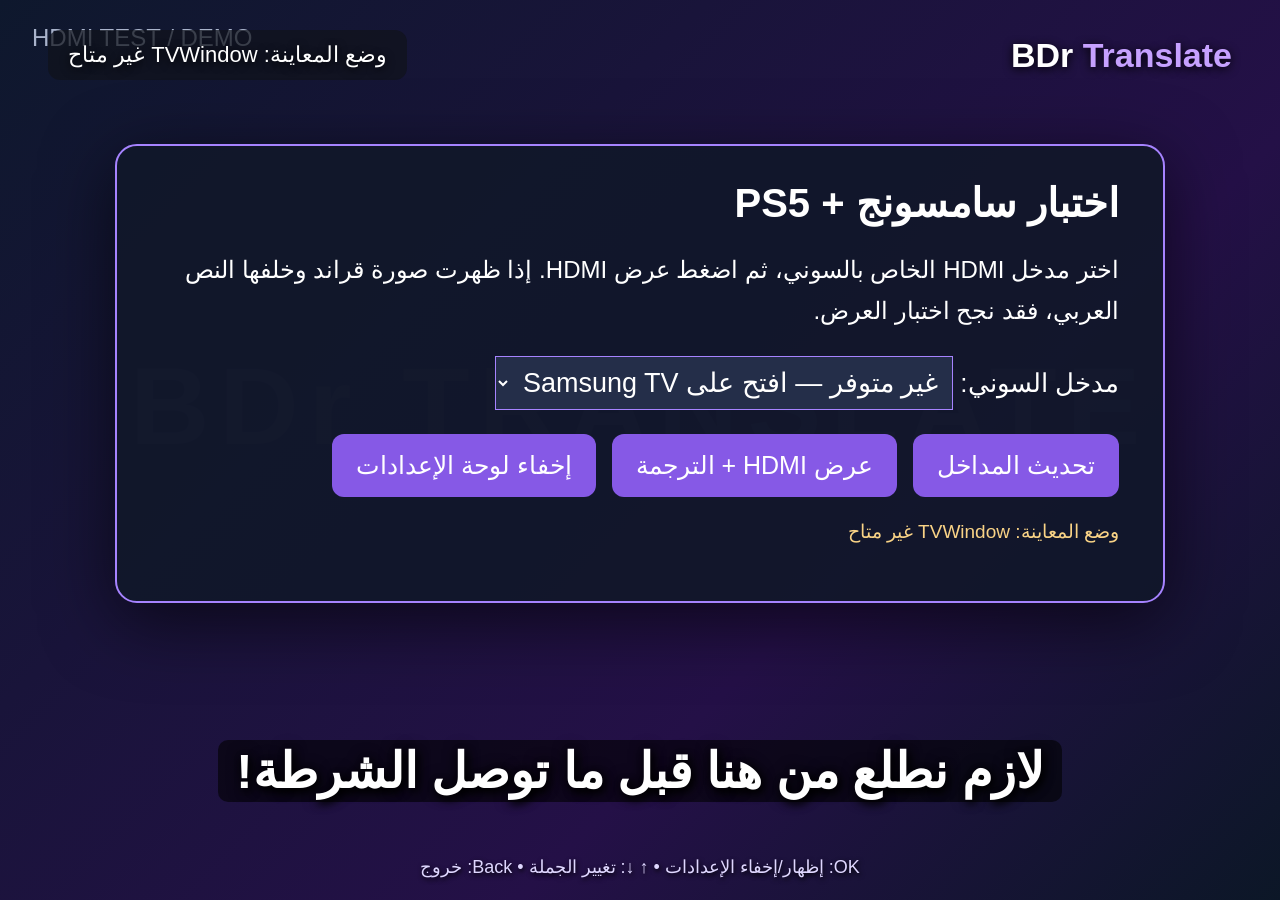
==== index.html @ 3f8d2873 "Move Tizen test app to repository root and add WGT build workflow" ====
<!doctype html><html lang="ar" dir="rtl"><head><meta charset="utf-8"><meta name="viewport" content="width=device-width,initial-scale=1"><title>BDr Translate TV Test</title><link rel="stylesheet" href="style.css"></head>
<body>
  <div id="demo-bg" aria-hidden="true"><div class="fake-world">BDr TRANSLATE</div><div class="fake-hud">HDMI TEST / DEMO</div></div>
  <div id="top"><span class="brand">BDr <b>Translate</b></span><span id="state">وضع تجريبي — لم يتم تشغيل HDMI</span></div>
  <div class="controls" id="panel"><h2>اختبار سامسونج + PS5</h2><p>اختر مدخل HDMI الخاص بالسوني، ثم اضغط عرض HDMI. إذا ظهرت صورة قراند وخلفها النص العربي، فقد نجح اختبار العرض.</p><label>مدخل السوني: <select id="sources"><option value="">جاري فحص المداخل…</option></select></label><div class="buttons"><button id="refresh">تحديث المداخل</button><button id="start">عرض HDMI + الترجمة</button><button id="hide">إخفاء لوحة الإعدادات</button></div><p id="log">جاهز للاختبار</p></div>
  <div id="subtitle">لازم نطلع من هنا قبل ما توصل الشرطة!</div>
  <div id="help">OK: إظهار/إخفاء الإعدادات • ↑ ↓: تغيير الجملة • Back: خروج</div>
  <script src="app.js"></script>
</body></html>
---- style.css ----
*{box-sizing:border-box}html,body{margin:0;width:100%;height:100%;overflow:hidden;background:transparent;color:white;font-family:Arial,'Noto Sans Arabic',sans-serif}#demo-bg{position:absolute;inset:0;background:linear-gradient(135deg,#0e182d,#241047 65%,#0c1727)}.fake-world{position:absolute;top:38%;width:100%;text-align:center;color:#ffffff1c;font-size:110px;font-weight:900;letter-spacing:10px}.fake-hud{position:absolute;top:24px;left:32px;color:#a9b3cb;font-size:24px}#top{position:absolute;top:30px;left:48px;right:48px;display:flex;justify-content:space-between;align-items:center;text-shadow:0 2px 10px #000}.brand{font-size:34px;font-weight:900}.brand b{color:#c6a1ff}#state{font-size:22px;background:#10131bb8;padding:12px 20px;border-radius:12px}.controls{position:absolute;top:16%;right:9%;left:9%;background:#11172aeb;border:2px solid #a683ff;border-radius:22px;padding:34px 44px;z-index:4;box-shadow:0 18px 70px #0009}.controls h2{font-size:40px;margin:0 0 12px}.controls p{font-size:24px;line-height:1.7}.controls label{font-size:26px}select{font-size:27px;padding:10px;background:#242e49;color:#fff;border:1px solid #a683ff;min-width:320px}.buttons{display:flex;gap:16px;margin-top:24px;flex-wrap:wrap}button{font-size:25px;padding:17px 24px;background:#8659e6;color:white;border:0;border-radius:12px;cursor:pointer}button:focus,select:focus{outline:5px solid #fff}#log{font-size:19px;color:#f9d386}#subtitle{position:absolute;bottom:10%;left:9%;right:9%;font-size:49px;line-height:1.6;font-weight:800;text-align:center;text-shadow:3px 4px 8px #000,0 0 14px #000;z-index:3;pointer-events:none}#subtitle span{background:#0009;padding:4px 18px;border-radius:10px}#help{position:absolute;bottom:22px;width:100%;text-align:center;font-size:18px;color:#dfd7ff;text-shadow:1px 2px 5px #000}body.live #demo-bg{display:none}body.live #top{opacity:.85}body.live:not(.showpanel) #top{opacity:0}body:not(.showpanel) .controls{display:none}
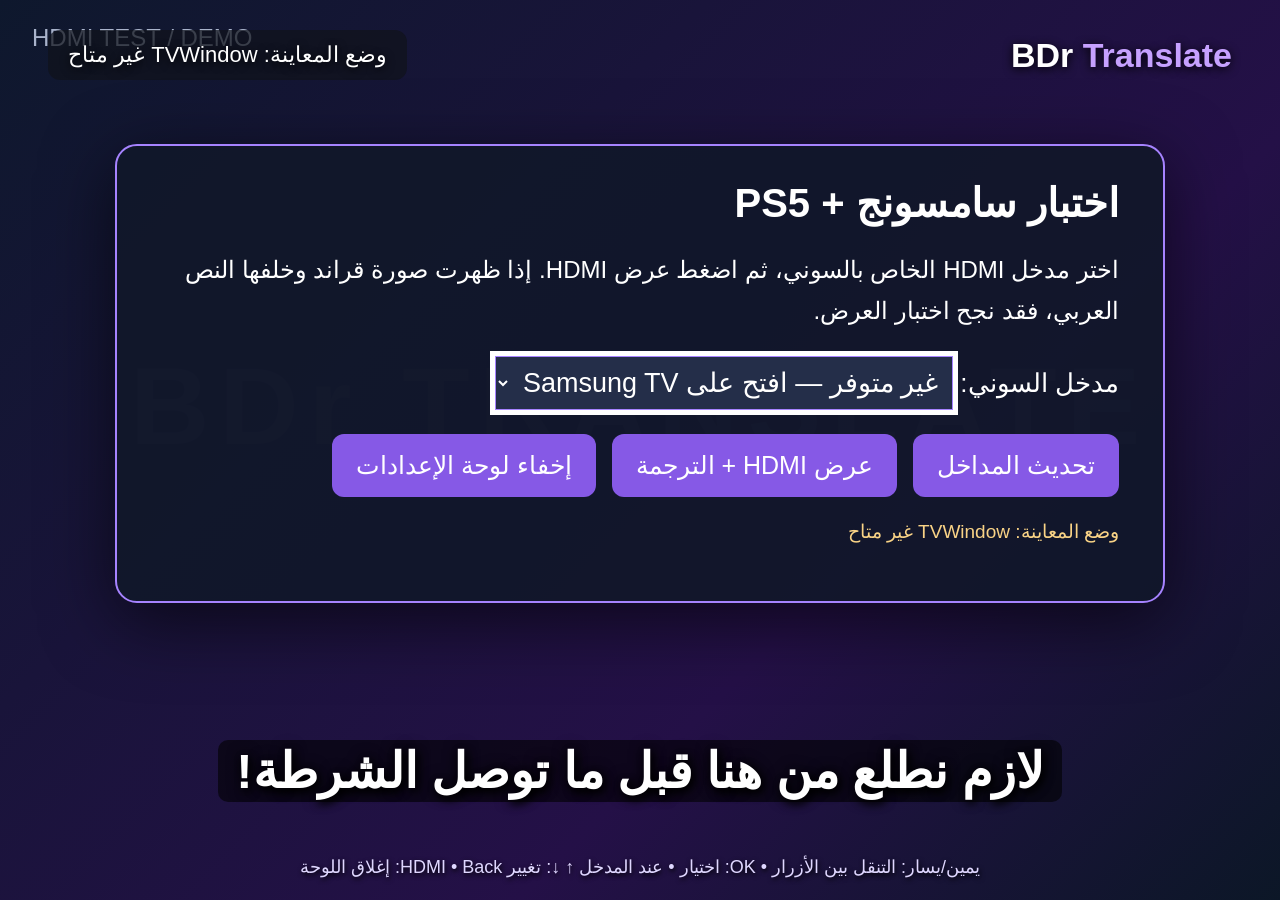
==== commit 93e05954: "Improve Samsung TV remote control navigation (index.html)" ====
--- a/index.html
+++ b/index.html
@@ -4,6 +4,6 @@
   <div id="top"><span class="brand">BDr <b>Translate</b></span><span id="state">وضع تجريبي — لم يتم تشغيل HDMI</span></div>
   <div class="controls" id="panel"><h2>اختبار سامسونج + PS5</h2><p>اختر مدخل HDMI الخاص بالسوني، ثم اضغط عرض HDMI. إذا ظهرت صورة قراند وخلفها النص العربي، فقد نجح اختبار العرض.</p><label>مدخل السوني: <select id="sources"><option value="">جاري فحص المداخل…</option></select></label><div class="buttons"><button id="refresh">تحديث المداخل</button><button id="start">عرض HDMI + الترجمة</button><button id="hide">إخفاء لوحة الإعدادات</button></div><p id="log">جاهز للاختبار</p></div>
   <div id="subtitle">لازم نطلع من هنا قبل ما توصل الشرطة!</div>
-  <div id="help">OK: إظهار/إخفاء الإعدادات • ↑ ↓: تغيير الجملة • Back: خروج</div>
+  <div id="help">يمين/يسار: التنقل بين الأزرار • OK: اختيار • عند المدخل ↑ ↓: تغيير HDMI • Back: إغلاق اللوحة</div>
   <script src="app.js"></script>
 </body></html>
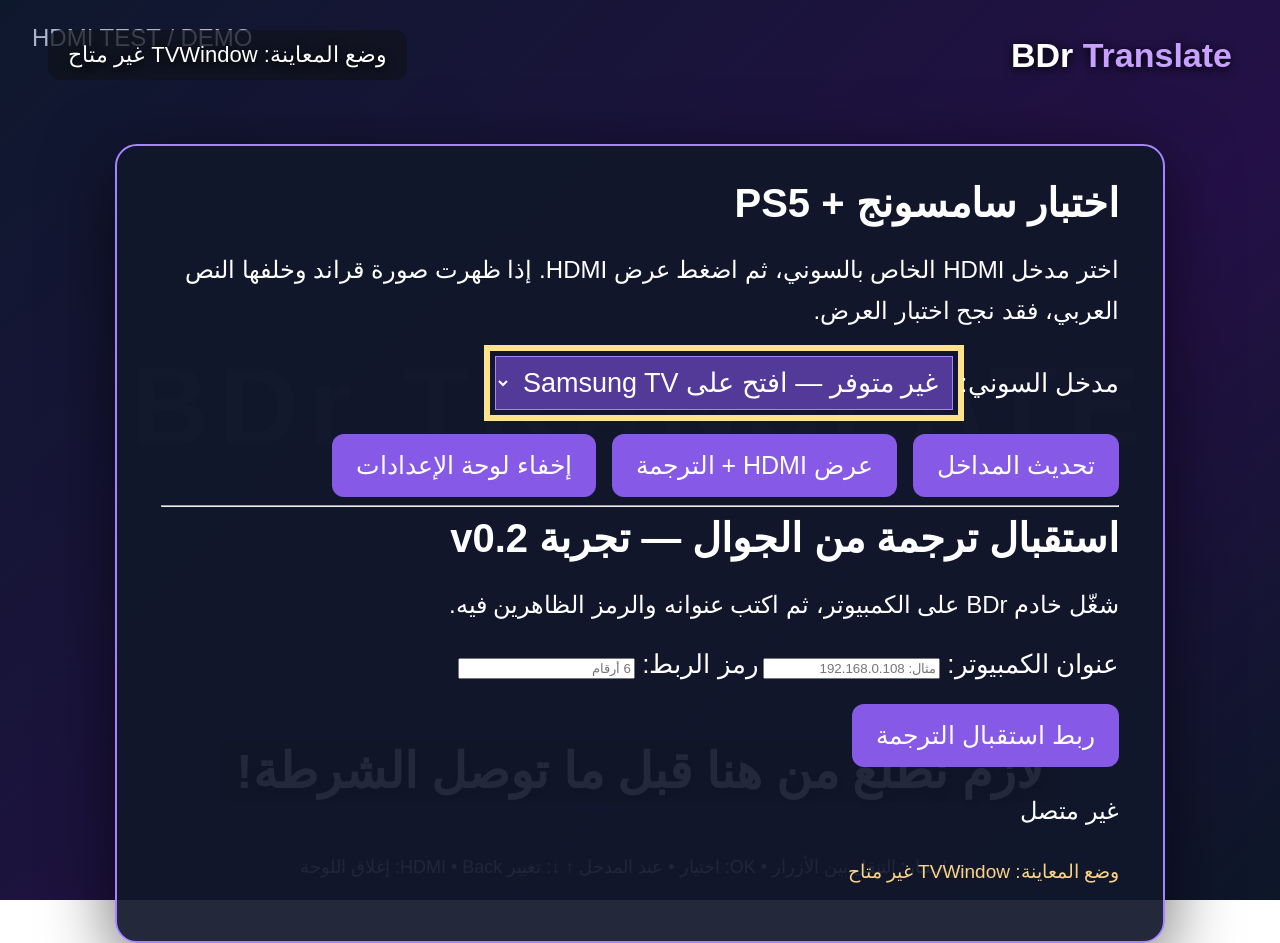
==== commit d45dd983: "Add local subtitle relay prototype: index.html" ====
--- a/index.html
+++ b/index.html
@@ -2,8 +2,8 @@
 <body>
   <div id="demo-bg" aria-hidden="true"><div class="fake-world">BDr TRANSLATE</div><div class="fake-hud">HDMI TEST / DEMO</div></div>
   <div id="top"><span class="brand">BDr <b>Translate</b></span><span id="state">وضع تجريبي — لم يتم تشغيل HDMI</span></div>
-  <div class="controls" id="panel"><h2>اختبار سامسونج + PS5</h2><p>اختر مدخل HDMI الخاص بالسوني، ثم اضغط عرض HDMI. إذا ظهرت صورة قراند وخلفها النص العربي، فقد نجح اختبار العرض.</p><label>مدخل السوني: <select id="sources"><option value="">جاري فحص المداخل…</option></select></label><div class="buttons"><button id="refresh">تحديث المداخل</button><button id="start">عرض HDMI + الترجمة</button><button id="hide">إخفاء لوحة الإعدادات</button></div><p id="log">جاهز للاختبار</p></div>
+  <div class="controls" id="panel"><h2>اختبار سامسونج + PS5</h2><p>اختر مدخل HDMI الخاص بالسوني، ثم اضغط عرض HDMI. إذا ظهرت صورة قراند وخلفها النص العربي، فقد نجح اختبار العرض.</p><label>مدخل السوني: <select id="sources"><option value="">جاري فحص المداخل…</option></select></label><div class="buttons"><button id="refresh">تحديث المداخل</button><button id="start">عرض HDMI + الترجمة</button><button id="hide">إخفاء لوحة الإعدادات</button></div><hr><h2>استقبال ترجمة من الجوال — تجربة v0.2</h2><p>شغّل خادم BDr على الكمبيوتر، ثم اكتب عنوانه والرمز الظاهرين فيه.</p><label>عنوان الكمبيوتر: <input id="relayHost" type="text" placeholder="مثال: 192.168.0.108" /></label> <label>رمز الربط: <input id="relayCode" type="text" placeholder="6 أرقام" maxlength="6" /></label><div class="buttons"><button id="relayConnect">ربط استقبال الترجمة</button></div><p id="relayStatus">غير متصل</p><p id="log">جاهز للاختبار</p></div>
   <div id="subtitle">لازم نطلع من هنا قبل ما توصل الشرطة!</div>
   <div id="help">يمين/يسار: التنقل بين الأزرار • OK: اختيار • عند المدخل ↑ ↓: تغيير HDMI • Back: إغلاق اللوحة</div>
-  <script src="app.js"></script>
+  <script src="app.js"></script><script src="relay.js"></script>
 </body></html>
--- a/style.css
+++ b/style.css
@@ -1 +1 @@
-*{box-sizing:border-box}html,body{margin:0;width:100%;height:100%;overflow:hidden;background:transparent;color:white;font-family:Arial,'Noto Sans Arabic',sans-serif}#demo-bg{position:absolute;inset:0;background:linear-gradient(135deg,#0e182d,#241047 65%,#0c1727)}.fake-world{position:absolute;top:38%;width:100%;text-align:center;color:#ffffff1c;font-size:110px;font-weight:900;letter-spacing:10px}.fake-hud{position:absolute;top:24px;left:32px;color:#a9b3cb;font-size:24px}#top{position:absolute;top:30px;left:48px;right:48px;display:flex;justify-content:space-between;align-items:center;text-shadow:0 2px 10px #000}.brand{font-size:34px;font-weight:900}.brand b{color:#c6a1ff}#state{font-size:22px;background:#10131bb8;padding:12px 20px;border-radius:12px}.controls{position:absolute;top:16%;right:9%;left:9%;background:#11172aeb;border:2px solid #a683ff;border-radius:22px;padding:34px 44px;z-index:4;box-shadow:0 18px 70px #0009}.controls h2{font-size:40px;margin:0 0 12px}.controls p{font-size:24px;line-height:1.7}.controls label{font-size:26px}select{font-size:27px;padding:10px;background:#242e49;color:#fff;border:1px solid #a683ff;min-width:320px}.buttons{display:flex;gap:16px;margin-top:24px;flex-wrap:wrap}button{font-size:25px;padding:17px 24px;background:#8659e6;color:white;border:0;border-radius:12px;cursor:pointer}button:focus,select:focus{outline:5px solid #fff}#log{font-size:19px;color:#f9d386}#subtitle{position:absolute;bottom:10%;left:9%;right:9%;font-size:49px;line-height:1.6;font-weight:800;text-align:center;text-shadow:3px 4px 8px #000,0 0 14px #000;z-index:3;pointer-events:none}#subtitle span{background:#0009;padding:4px 18px;border-radius:10px}#help{position:absolute;bottom:22px;width:100%;text-align:center;font-size:18px;color:#dfd7ff;text-shadow:1px 2px 5px #000}body.live #demo-bg{display:none}body.live #top{opacity:.85}body.live:not(.showpanel) #top{opacity:0}body:not(.showpanel) .controls{display:none}
+*{box-sizing:border-box}html,body{margin:0;width:100%;height:100%;overflow:hidden;background:transparent;color:white;font-family:Arial,'Noto Sans Arabic',sans-serif}#demo-bg{position:absolute;inset:0;background:linear-gradient(135deg,#0e182d,#241047 65%,#0c1727)}.fake-world{position:absolute;top:38%;width:100%;text-align:center;color:#ffffff1c;font-size:110px;font-weight:900;letter-spacing:10px}.fake-hud{position:absolute;top:24px;left:32px;color:#a9b3cb;font-size:24px}#top{position:absolute;top:30px;left:48px;right:48px;display:flex;justify-content:space-between;align-items:center;text-shadow:0 2px 10px #000}.brand{font-size:34px;font-weight:900}.brand b{color:#c6a1ff}#state{font-size:22px;background:#10131bb8;padding:12px 20px;border-radius:12px}.controls{position:absolute;top:16%;right:9%;left:9%;background:#11172aeb;border:2px solid #a683ff;border-radius:22px;padding:34px 44px;z-index:4;box-shadow:0 18px 70px #0009}.controls h2{font-size:40px;margin:0 0 12px}.controls p{font-size:24px;line-height:1.7}.controls label{font-size:26px}select{font-size:27px;padding:10px;background:#242e49;color:#fff;border:1px solid #a683ff;min-width:320px}.buttons{display:flex;gap:16px;margin-top:24px;flex-wrap:wrap}button{font-size:25px;padding:17px 24px;background:#8659e6;color:white;border:0;border-radius:12px;cursor:pointer}button:focus,select:focus{outline:6px solid #ffe28b;outline-offset:5px;background-color:#533a99}#log{font-size:19px;color:#f9d386}#subtitle{position:absolute;bottom:10%;left:9%;right:9%;font-size:49px;line-height:1.6;font-weight:800;text-align:center;text-shadow:3px 4px 8px #000,0 0 14px #000;z-index:3;pointer-events:none}#subtitle span{background:#0009;padding:4px 18px;border-radius:10px}#help{position:absolute;bottom:22px;width:100%;text-align:center;font-size:18px;color:#dfd7ff;text-shadow:1px 2px 5px #000}body.live #demo-bg{display:none}body.live #top{opacity:.85}body.live:not(.showpanel) #top{opacity:0}body:not(.showpanel) .controls{display:none}
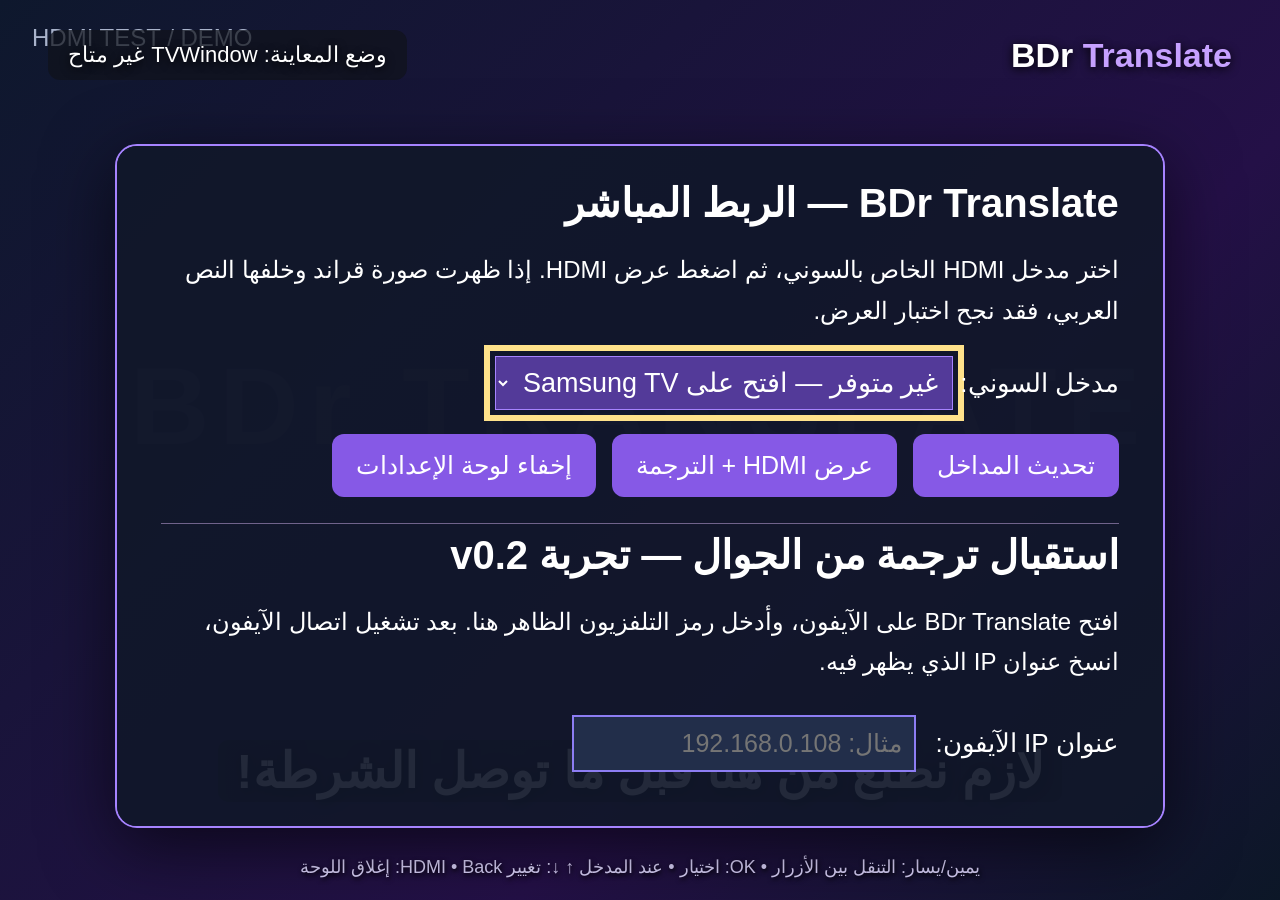
==== commit 3cf340f0: "Connect TV directly to iPhone v0.3: index.html" ====
--- a/index.html
+++ b/index.html
@@ -2,7 +2,7 @@
 <body>
   <div id="demo-bg" aria-hidden="true"><div class="fake-world">BDr TRANSLATE</div><div class="fake-hud">HDMI TEST / DEMO</div></div>
   <div id="top"><span class="brand">BDr <b>Translate</b></span><span id="state">وضع تجريبي — لم يتم تشغيل HDMI</span></div>
-  <div class="controls" id="panel"><h2>اختبار سامسونج + PS5</h2><p>اختر مدخل HDMI الخاص بالسوني، ثم اضغط عرض HDMI. إذا ظهرت صورة قراند وخلفها النص العربي، فقد نجح اختبار العرض.</p><label>مدخل السوني: <select id="sources"><option value="">جاري فحص المداخل…</option></select></label><div class="buttons"><button id="refresh">تحديث المداخل</button><button id="start">عرض HDMI + الترجمة</button><button id="hide">إخفاء لوحة الإعدادات</button></div><hr><h2>استقبال ترجمة من الجوال — تجربة v0.2</h2><p>شغّل خادم BDr على الكمبيوتر، ثم اكتب عنوانه والرمز الظاهرين فيه.</p><label>عنوان الكمبيوتر: <input id="relayHost" type="text" placeholder="مثال: 192.168.0.108" /></label> <label>رمز الربط: <input id="relayCode" type="text" placeholder="6 أرقام" maxlength="6" /></label><div class="buttons"><button id="relayConnect">ربط استقبال الترجمة</button></div><p id="relayStatus">غير متصل</p><p id="log">جاهز للاختبار</p></div>
+  <div class="controls" id="panel"><h2>BDr Translate — الربط المباشر</h2><p>اختر مدخل HDMI الخاص بالسوني، ثم اضغط عرض HDMI. إذا ظهرت صورة قراند وخلفها النص العربي، فقد نجح اختبار العرض.</p><label>مدخل السوني: <select id="sources"><option value="">جاري فحص المداخل…</option></select></label><div class="buttons"><button id="refresh">تحديث المداخل</button><button id="start">عرض HDMI + الترجمة</button><button id="hide">إخفاء لوحة الإعدادات</button></div><hr><h2>استقبال ترجمة من الجوال — تجربة v0.2</h2><p>افتح BDr Translate على الآيفون، وأدخل رمز التلفزيون الظاهر هنا. بعد تشغيل اتصال الآيفون، انسخ عنوان IP الذي يظهر فيه.</p><label>عنوان IP الآيفون: <input id="relayHost" type="text" placeholder="مثال: 192.168.0.108" /></label> <p>رمز ربط التلفزيون: <strong id="tvPin" style="font-size:36px;color:#ffe28b;letter-spacing:4px">------</strong></p><input id="relayCode" type="hidden" /><div class="buttons"><button id="relayConnect">اتصال بالآيفون واستقبال الترجمة</button></div><p id="relayStatus">غير متصل</p><p id="log">جاهز للاختبار</p></div>
   <div id="subtitle">لازم نطلع من هنا قبل ما توصل الشرطة!</div>
   <div id="help">يمين/يسار: التنقل بين الأزرار • OK: اختيار • عند المدخل ↑ ↓: تغيير HDMI • Back: إغلاق اللوحة</div>
   <script src="app.js"></script><script src="relay.js"></script>
--- a/style.css
+++ b/style.css
@@ -1 +1,3 @@
 *{box-sizing:border-box}html,body{margin:0;width:100%;height:100%;overflow:hidden;background:transparent;color:white;font-family:Arial,'Noto Sans Arabic',sans-serif}#demo-bg{position:absolute;inset:0;background:linear-gradient(135deg,#0e182d,#241047 65%,#0c1727)}.fake-world{position:absolute;top:38%;width:100%;text-align:center;color:#ffffff1c;font-size:110px;font-weight:900;letter-spacing:10px}.fake-hud{position:absolute;top:24px;left:32px;color:#a9b3cb;font-size:24px}#top{position:absolute;top:30px;left:48px;right:48px;display:flex;justify-content:space-between;align-items:center;text-shadow:0 2px 10px #000}.brand{font-size:34px;font-weight:900}.brand b{color:#c6a1ff}#state{font-size:22px;background:#10131bb8;padding:12px 20px;border-radius:12px}.controls{position:absolute;top:16%;right:9%;left:9%;background:#11172aeb;border:2px solid #a683ff;border-radius:22px;padding:34px 44px;z-index:4;box-shadow:0 18px 70px #0009}.controls h2{font-size:40px;margin:0 0 12px}.controls p{font-size:24px;line-height:1.7}.controls label{font-size:26px}select{font-size:27px;padding:10px;background:#242e49;color:#fff;border:1px solid #a683ff;min-width:320px}.buttons{display:flex;gap:16px;margin-top:24px;flex-wrap:wrap}button{font-size:25px;padding:17px 24px;background:#8659e6;color:white;border:0;border-radius:12px;cursor:pointer}button:focus,select:focus{outline:6px solid #ffe28b;outline-offset:5px;background-color:#533a99}#log{font-size:19px;color:#f9d386}#subtitle{position:absolute;bottom:10%;left:9%;right:9%;font-size:49px;line-height:1.6;font-weight:800;text-align:center;text-shadow:3px 4px 8px #000,0 0 14px #000;z-index:3;pointer-events:none}#subtitle span{background:#0009;padding:4px 18px;border-radius:10px}#help{position:absolute;bottom:22px;width:100%;text-align:center;font-size:18px;color:#dfd7ff;text-shadow:1px 2px 5px #000}body.live #demo-bg{display:none}body.live #top{opacity:.85}body.live:not(.showpanel) #top{opacity:0}body:not(.showpanel) .controls{display:none}
+
+.controls{max-height:76vh;overflow-y:auto}input{font-size:25px;background:#222e4a;color:#fff;border:2px solid #8d7df3;padding:12px;margin:8px 12px;max-width:380px}input:focus{outline:5px solid #ffe28b}#relayStatus{color:#bcefd1;font-size:23px}hr{border:0;border-top:1px solid #70638b;margin-top:26px}
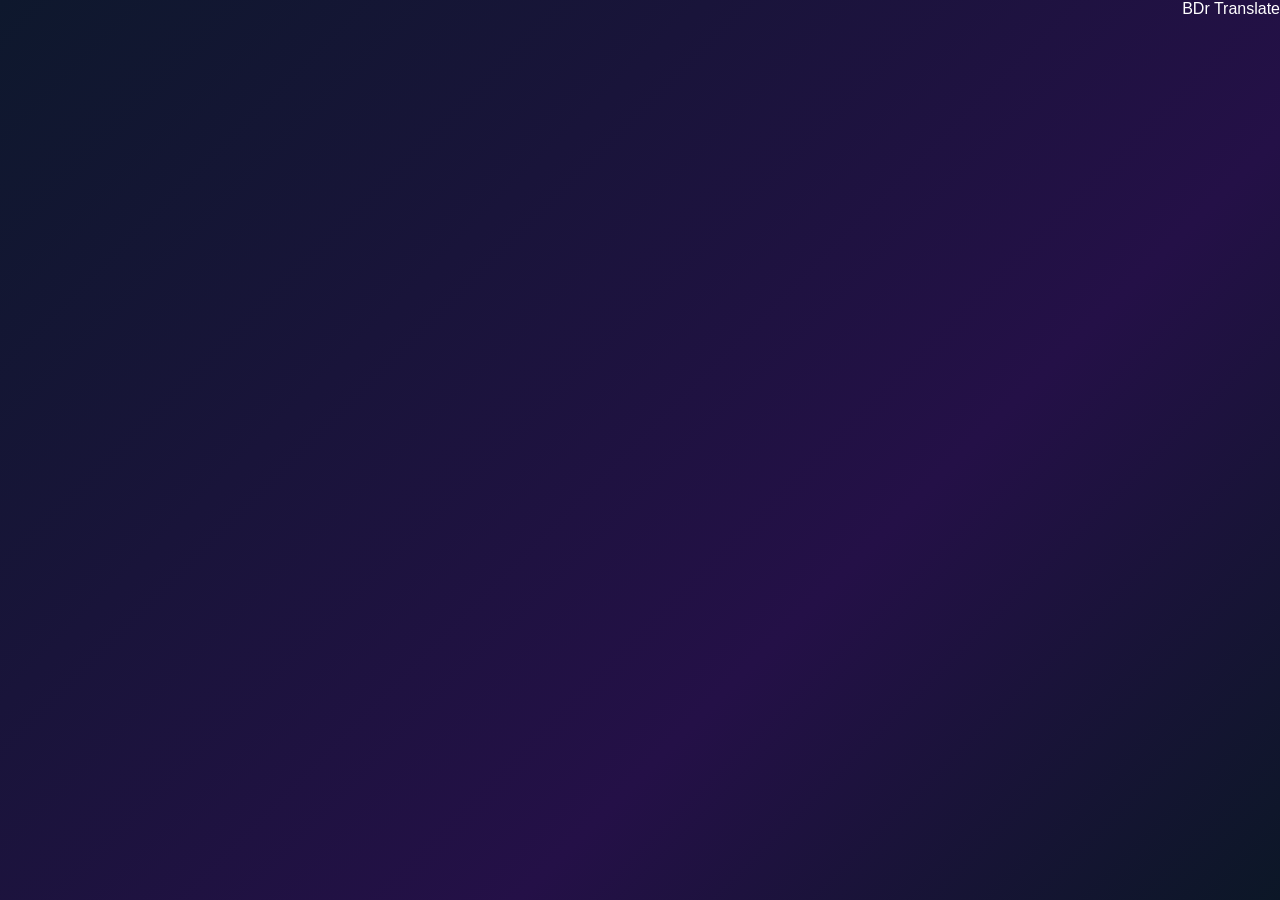
==== commit eaa5fc1f: "Simplify Samsung TV to PIN-only pairing and auto LAN phone discovery v0.4" ====
--- a/index.html
+++ b/index.html
@@ -1,9 +1,24 @@
-<!doctype html><html lang="ar" dir="rtl"><head><meta charset="utf-8"><meta name="viewport" content="width=device-width,initial-scale=1"><title>BDr Translate TV Test</title><link rel="stylesheet" href="style.css"></head>
-<body>
-  <div id="demo-bg" aria-hidden="true"><div class="fake-world">BDr TRANSLATE</div><div class="fake-hud">HDMI TEST / DEMO</div></div>
-  <div id="top"><span class="brand">BDr <b>Translate</b></span><span id="state">وضع تجريبي — لم يتم تشغيل HDMI</span></div>
-  <div class="controls" id="panel"><h2>BDr Translate — الربط المباشر</h2><p>اختر مدخل HDMI الخاص بالسوني، ثم اضغط عرض HDMI. إذا ظهرت صورة قراند وخلفها النص العربي، فقد نجح اختبار العرض.</p><label>مدخل السوني: <select id="sources"><option value="">جاري فحص المداخل…</option></select></label><div class="buttons"><button id="refresh">تحديث المداخل</button><button id="start">عرض HDMI + الترجمة</button><button id="hide">إخفاء لوحة الإعدادات</button></div><hr><h2>استقبال ترجمة من الجوال — تجربة v0.2</h2><p>افتح BDr Translate على الآيفون، وأدخل رمز التلفزيون الظاهر هنا. بعد تشغيل اتصال الآيفون، انسخ عنوان IP الذي يظهر فيه.</p><label>عنوان IP الآيفون: <input id="relayHost" type="text" placeholder="مثال: 192.168.0.108" /></label> <p>رمز ربط التلفزيون: <strong id="tvPin" style="font-size:36px;color:#ffe28b;letter-spacing:4px">------</strong></p><input id="relayCode" type="hidden" /><div class="buttons"><button id="relayConnect">اتصال بالآيفون واستقبال الترجمة</button></div><p id="relayStatus">غير متصل</p><p id="log">جاهز للاختبار</p></div>
-  <div id="subtitle">لازم نطلع من هنا قبل ما توصل الشرطة!</div>
-  <div id="help">يمين/يسار: التنقل بين الأزرار • OK: اختيار • عند المدخل ↑ ↓: تغيير HDMI • Back: إغلاق اللوحة</div>
-  <script src="app.js"></script><script src="relay.js"></script>
-</body></html>
+<!doctype html>
+<html lang="ar" dir="rtl"><head><meta charset="utf-8"><meta name="viewport" content="width=device-width,initial-scale=1">
+<title>BDr Translate TV</title><link rel="stylesheet" href="style.css">
+<script type="text/javascript" src="$WEBAPIS/webapis/webapis.js"></script></head>
+<body class="showpanel">
+<div id="demo-bg"><div class="demo-label">BDr Translate</div></div>
+<div id="header"><b>BDr <em>Translate</em></b><span id="state">جاهز للربط</span></div>
+<main id="panel">
+  <div class="eyebrow">BDr TRANSLATE • TV</div>
+  <h1>اربط الآيفون</h1>
+  <div class="pin" id="tvPin" aria-label="رمز الربط">------</div>
+  <p class="intro">افتح BDr Translate على الآيفون واكتب هذا الرمز فقط</p>
+  <div class="connection"><span class="dot" id="dot"></span><span id="relayStatus">جاري تهيئة الشبكة…</span></div>
+  <div class="actions">
+    <button id="play" autofocus>عرض السوني</button>
+    <button id="source">تغيير HDMI</button>
+    <button id="retry">إعادة البحث</button>
+  </div>
+  <p class="source-label" id="sourceLabel">جارِ فحص مداخل HDMI…</p>
+</main>
+<div id="subtitle"></div>
+<div id="hint">OK: إظهار / إخفاء الربط • الأسهم: تغيير الزر • رجوع: إخفاء</div>
+<script src="app.js"></script><script src="relay.js"></script>
+</body></html>
